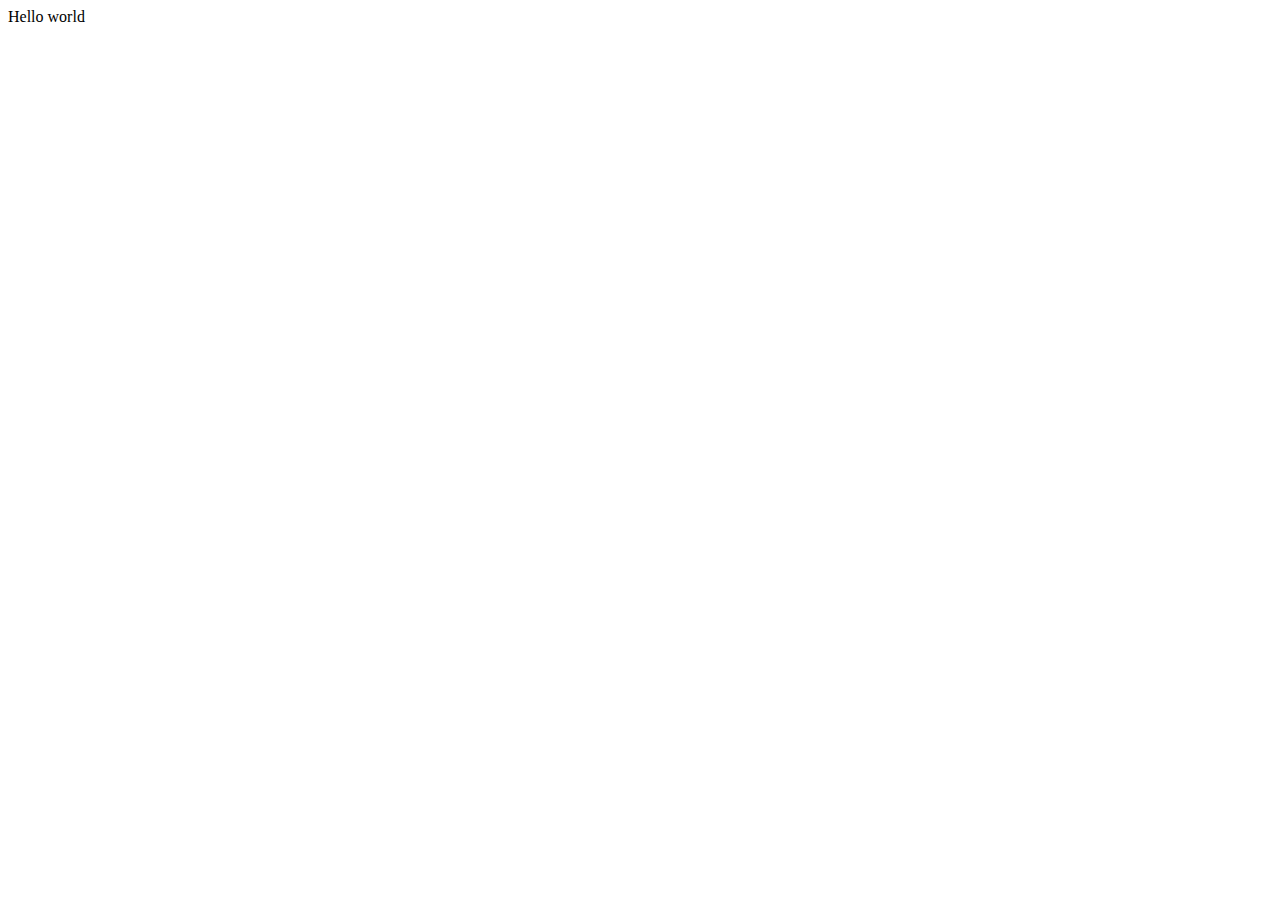
==== index.html @ e4ef8821 "Initial commit" ====
<!DOCTYPE html>
<html>

<head>
  <meta charset="utf-8">
  <meta name="viewport" content="width=device-width">
  <title>replit</title>
  <link href="style.css" rel="stylesheet" type="text/css" />
</head>

<body>
  Hello world
  <script src="script.js"></script>
</body>

</html>
---- style.css ----
html {
  height: 100%;
  width: 100%;
}
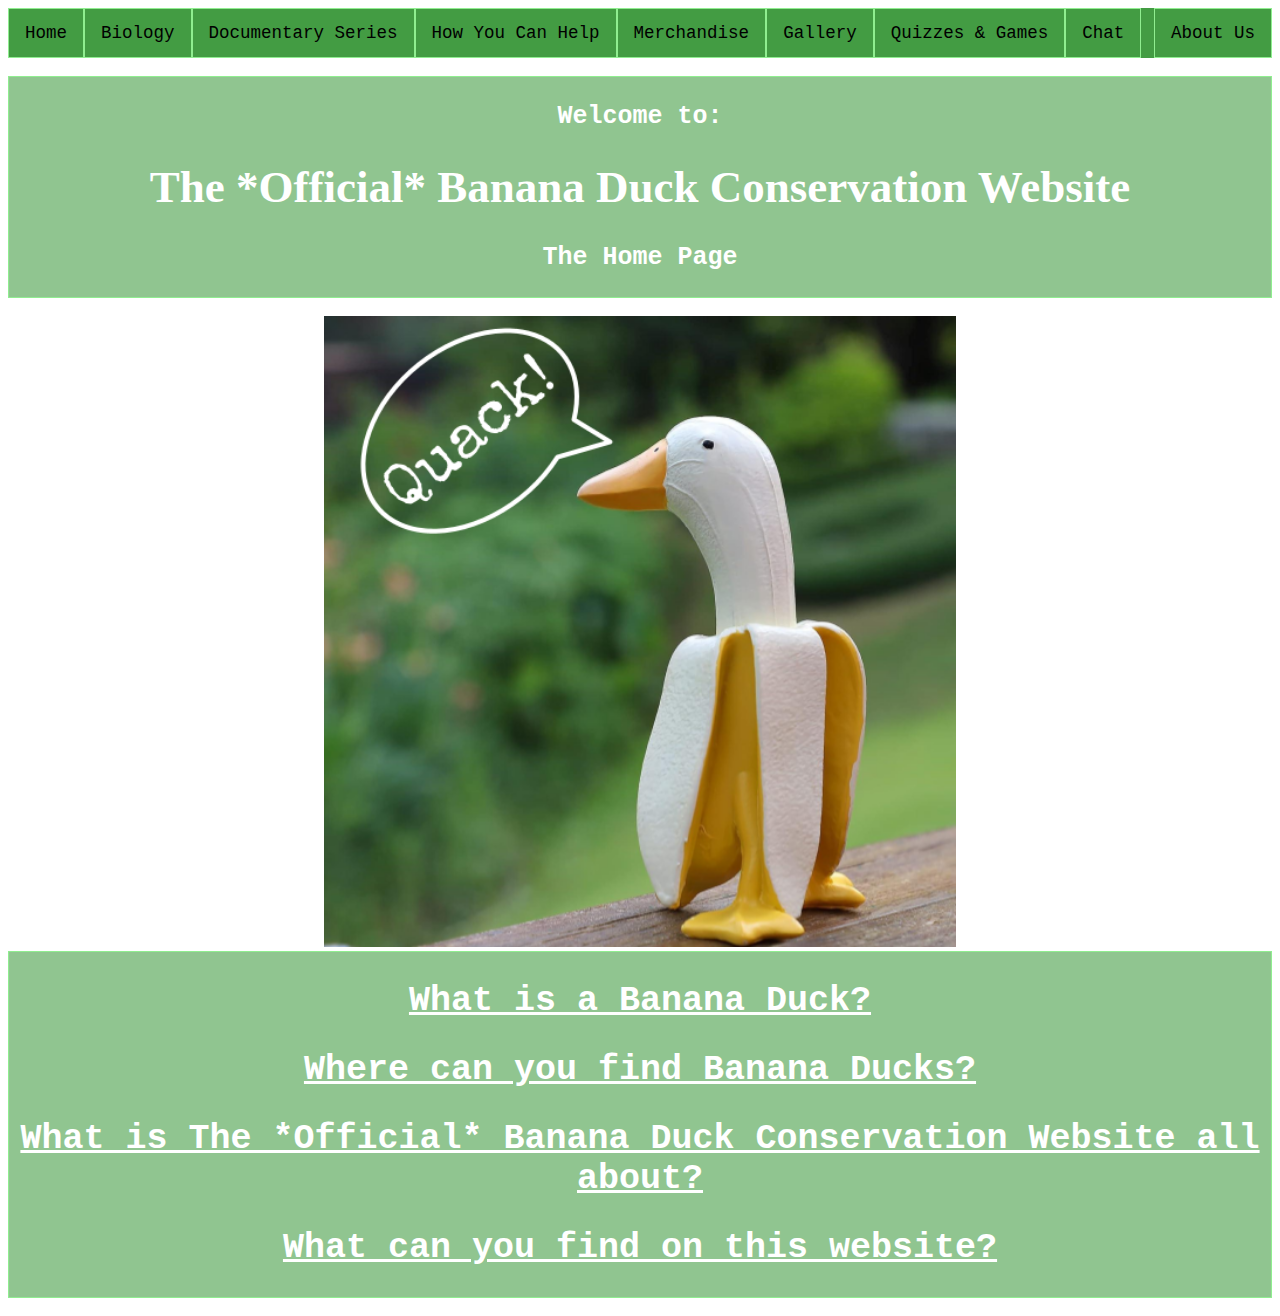
==== commit 4c28c706: "edited page navigation, fixed styling, outlined home and biology" ====
--- a/index.html
+++ b/index.html
@@ -4,12 +4,59 @@
 <head>
   <meta charset="utf-8">
   <meta name="viewport" content="width=device-width">
-  <title>replit</title>
+  <title>Banana Ducks</title>
   <link href="style.css" rel="stylesheet" type="text/css" />
 </head>
 
 <body>
-  Hello world
+  <ul>
+    <li><a href="index.html">Home</a></li>
+    <li><a href="behavior.html">Biology</a></li>
+    <li><a href="documentary.html">Documentary Series</a></li>
+    <li><a href="conservation.html">How You Can Help</a></li>
+    <li><a href="merch.html">Merchandise</a></li>
+    <li><a href="gallery.html">Gallery</a></li>
+    <li><a href="games.html">Quizzes & Games</a></li>
+    <li><a href="chat.html">Chat</a></li>
+    <li style="float:right"><a href="about.html">About Us</a></li>
+  </ul>
+  <br>
+  <div class="textbox">
+    <p>
+      <b>
+        Welcome to:
+      </b>
+    </p>
+    <h1 id="title">
+      The *Official* Banana Duck Conservation Website
+    </h1>
+    <p>
+      <b>
+        The Home Page
+      </b>
+    </p>
+  </div>
+  <br>
+    <img id="home_banana_duck" src="duckquack.png" alt="Banana Duck">
+  
+  <div class="textbox">
+    <h2>
+      What is a Banana Duck?
+    </h2>
+  
+    <h2>
+      Where can you find Banana Ducks?
+    </h2>
+  
+    <h2>
+      What is The *Official* Banana Duck Conservation Website all about?
+    </h2>
+  
+    <h2>
+      What can you find on this website?
+    </h2>
+  </div>
+  <br>
   <script src="script.js"></script>
 </body>
 
--- a/style.css
+++ b/style.css
@@ -1,4 +1,74 @@
 html {
   height: 100%;
   width: 100%;
+}
+
+body {
+  text-align: center;
+  color: white;
+  background-image: url("https://lifeofadailypainter.com/wp-content/uploads/2011/05/bonnies-pond-3.jpg");
+  background-repeat: no-repeat;
+}
+
+h1 {
+  font-size: 45px;
+  font-family: "Courier New";
+}
+
+h2 {
+  font-size: 35px;
+  font-family: "Courier New";
+  text-decoration: underline;
+}
+
+p {
+  font-size: 25px;
+  font-family: "Courier New";
+}
+
+ul {
+  list-style-type: none;
+  margin: 0;
+  padding: 0;
+  overflow: hidden;
+  background-color: rgb(34,139,34,0.85);
+  font-size: 17.5px;
+  font-family: "Courier New";
+}
+
+li {
+  float: left;
+  border: 1px solid lightgreen;
+}
+
+li a {
+  display: block;
+  color: black;
+  text-align: center;
+  padding: 14px 16px;
+  text-decoration: none;
+}
+
+li a:hover {
+  background-color: lightgreen;
+}
+
+li a:active {
+  background-color: lightgreen;
+}
+
+div.textbox {
+  background-color: rgb(34,139,34,0.5);
+  border-color: lightgreen;
+  border-style: solid;
+  border-width: 1px;
+}
+
+#home_banana_duck {
+  width: 50%;
+  height: 50%;
+}
+
+#title {
+  font-family: "Georgia";
 }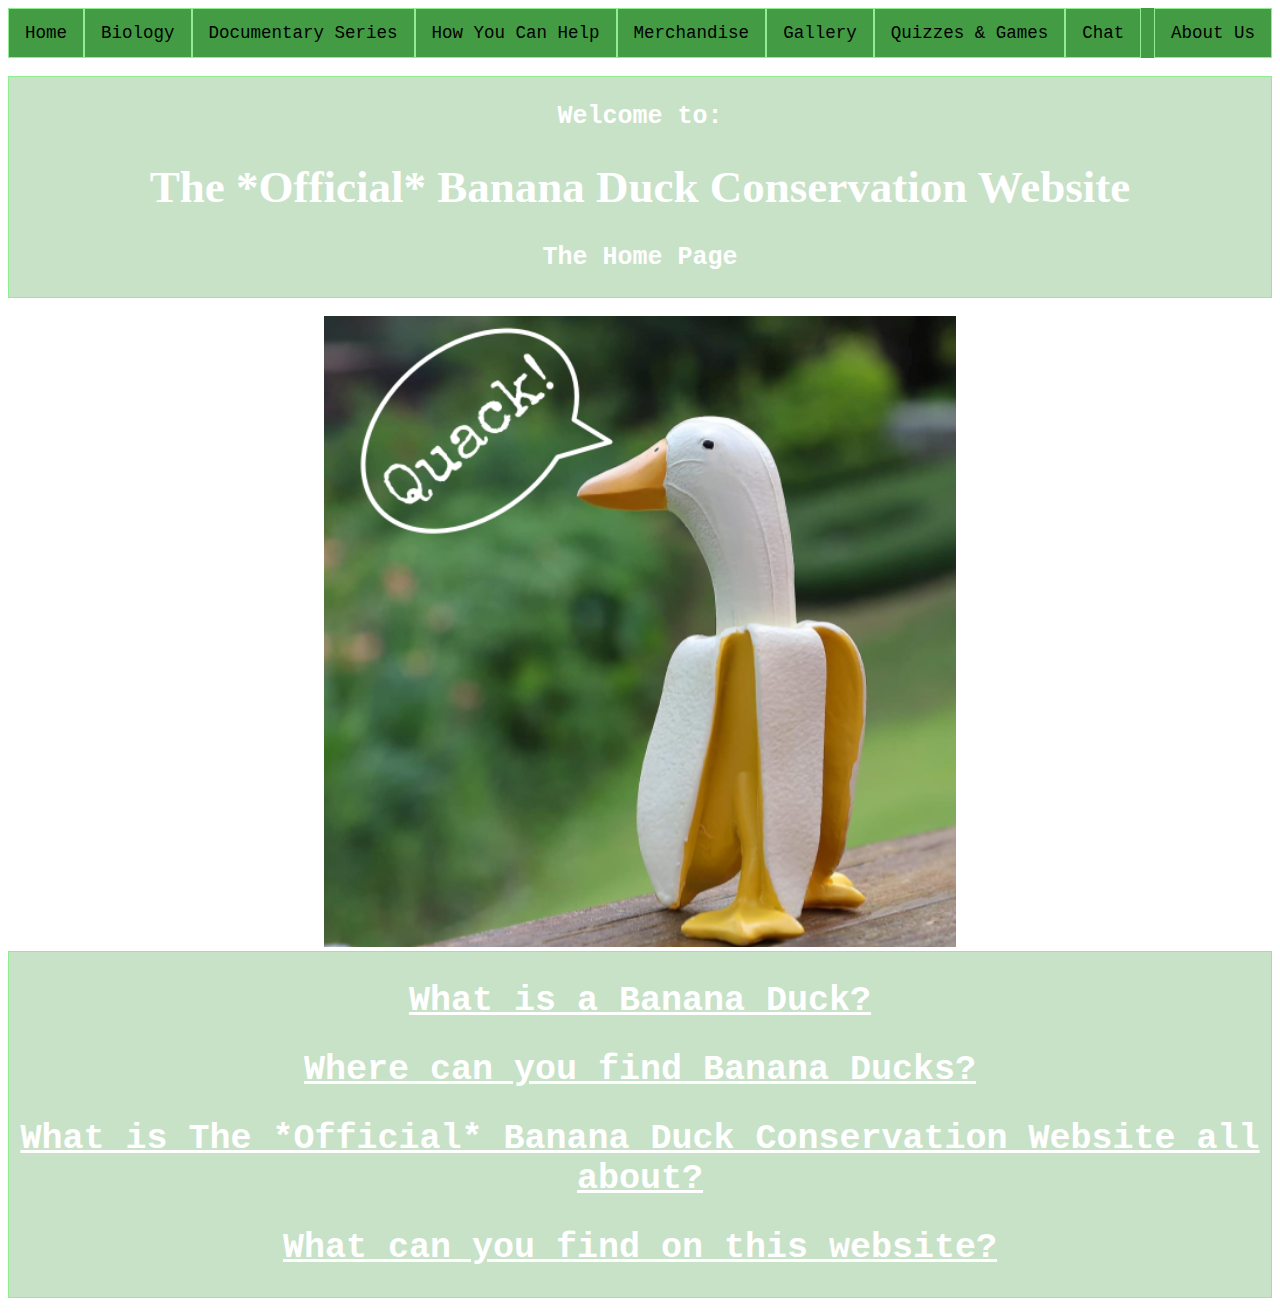
==== commit 17b85f93: "link and bg styling" ====
--- a/index.html
+++ b/index.html
@@ -10,15 +10,15 @@
 
 <body>
   <ul>
-    <li><a href="index.html">Home</a></li>
-    <li><a href="behavior.html">Biology</a></li>
-    <li><a href="documentary.html">Documentary Series</a></li>
-    <li><a href="conservation.html">How You Can Help</a></li>
-    <li><a href="merch.html">Merchandise</a></li>
-    <li><a href="gallery.html">Gallery</a></li>
-    <li><a href="games.html">Quizzes & Games</a></li>
-    <li><a href="chat.html">Chat</a></li>
-    <li style="float:right"><a href="about.html">About Us</a></li>
+    <li class="navbar"><a href="index.html">Home</a></li>
+    <li class="navbar"><a href="behavior.html">Biology</a></li>
+    <li class="navbar"><a href="documentary.html">Documentary Series</a></li>
+    <li class="navbar"><a href="conservation.html">How You Can Help</a></li>
+    <li class="navbar"><a href="merch.html">Merchandise</a></li>
+    <li class="navbar"><a href="gallery.html">Gallery</a></li>
+    <li class="navbar"><a href="games.html">Quizzes & Games</a></li>
+    <li class="navbar"><a href="chat.html">Chat</a></li>
+    <li  class="navbar" style="float:right"><a href="about.html">About Us</a></li>
   </ul>
   <br>
   <div class="textbox">
--- a/style.css
+++ b/style.css
@@ -6,8 +6,10 @@
 body {
   text-align: center;
   color: white;
-  background-image: url("https://lifeofadailypainter.com/wp-content/uploads/2011/05/bonnies-pond-3.jpg");
+  background-image: url("bgforest.jpg");
   background-repeat: no-repeat;
+  background-attachment: fixed;
+  background-size: 100% 100%;
 }
 
 h1 {
@@ -36,12 +38,12 @@
   font-family: "Courier New";
 }
 
-li {
+li.navbar {
   float: left;
   border: 1px solid lightgreen;
 }
 
-li a {
+li.navbar a {
   display: block;
   color: black;
   text-align: center;
@@ -49,16 +51,12 @@
   text-decoration: none;
 }
 
-li a:hover {
-  background-color: lightgreen;
-}
-
-li a:active {
+li.navbar a:hover:not(.active) {
   background-color: lightgreen;
 }
 
 div.textbox {
-  background-color: rgb(34,139,34,0.5);
+  background-color: rgb(34,139,34,0.25);
   border-color: lightgreen;
   border-style: solid;
   border-width: 1px;
@@ -71,4 +69,16 @@
 
 #title {
   font-family: "Georgia";
+}
+
+a.link {
+  font-size: 25px;
+  font-family: 'Courier New';
+  color: white;
+  font-weight: 500;
+}
+
+a.link:hover{
+  color: yellow;
+  font-weight: 900;
 }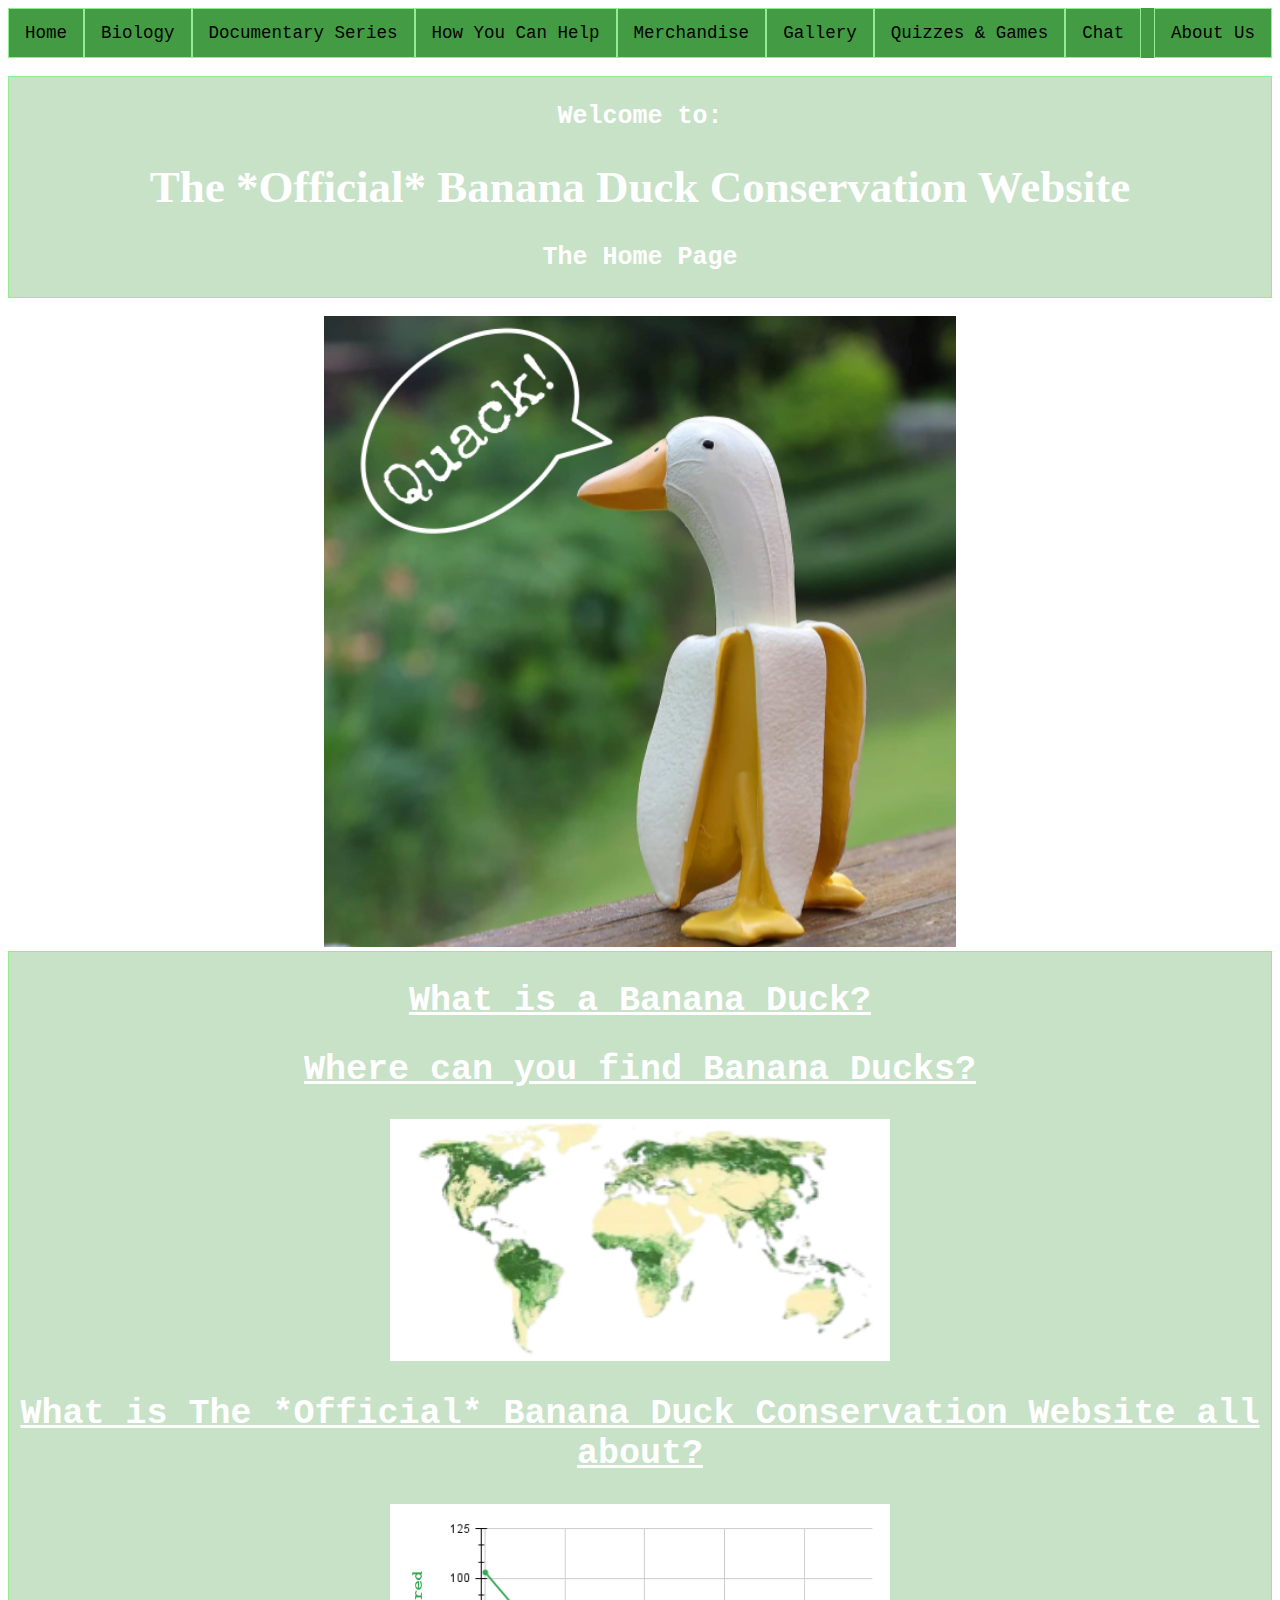
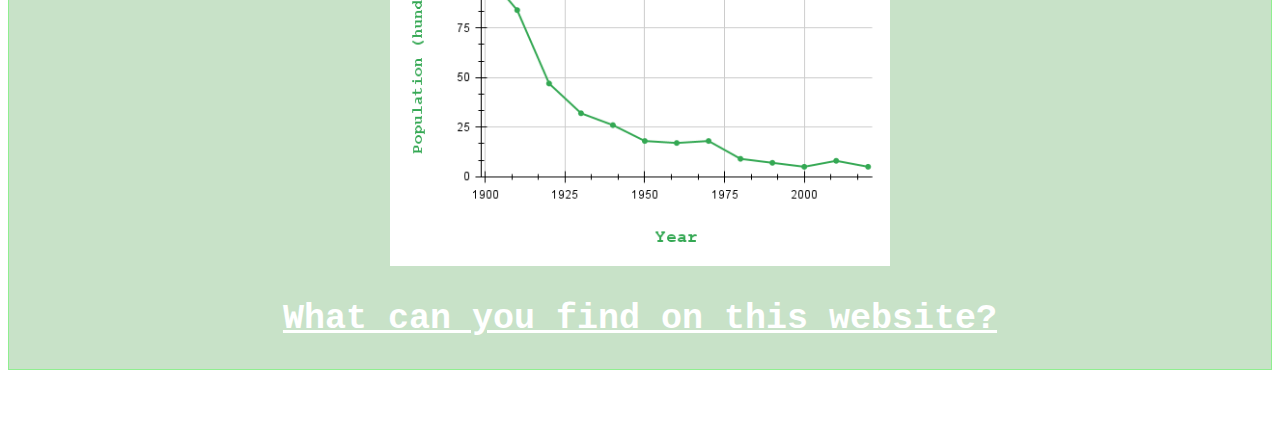
==== commit 16dd780f: "added charts to home page, chat feature" ====
--- a/index.html
+++ b/index.html
@@ -37,7 +37,7 @@
     </p>
   </div>
   <br>
-    <img id="home_banana_duck" src="duckquack.png" alt="Banana Duck">
+    <img id="home_banana_duck" src="images/duckquack.png" alt="Banana Duck">
   
   <div class="textbox">
     <h2>
@@ -47,11 +47,11 @@
     <h2>
       Where can you find Banana Ducks?
     </h2>
-  
+    <img class="chart" src="images/popmap.png">
     <h2>
       What is The *Official* Banana Duck Conservation Website all about?
     </h2>
-  
+    <img class="chart" src="images/popchart.png">
     <h2>
       What can you find on this website?
     </h2>
--- a/style.css
+++ b/style.css
@@ -6,10 +6,11 @@
 body {
   text-align: center;
   color: white;
-  background-image: url("bgforest.jpg");
+  background-image: url("images/bgforest.jpg");
   background-repeat: no-repeat;
   background-attachment: fixed;
   background-size: 100% 100%;
+  padding-bottom: 50px;
 }
 
 h1 {
@@ -67,6 +68,12 @@
   height: 50%;
 }
 
+#docuseries {
+  float: left;
+  margin-left: 7.5%;
+  width: 22.75%;
+}
+
 #title {
   font-family: "Georgia";
 }
@@ -81,4 +88,54 @@
 a.link:hover{
   color: yellow;
   font-weight: 900;
+}
+
+#doctextbox {
+  float: right;
+  margin-right: 7.5%;
+  width: 60%;
+  background-color: rgb(34,139,34,0.25);
+  border-style: solid;
+  border-width: 1px;
+  font-size: 25px;
+  font-family: "Courier New";
+  padding-bottom: 2%;
+  padding-right: 2%;
+}
+
+p.doctext {
+  text-align: left;
+  text-indent: 5%;
+}
+
+input {
+  width: 85%;
+  font-size: 20px;
+  font-family: "Courier New";
+  background-color: #eee;
+  padding-left: 10px;
+}
+
+#sendbtn {
+  height: 25px;
+  width: 5%;
+}
+
+#generateduck {
+  height: 200px;
+}
+
+#displaymsg {
+  text-align: left;
+  padding-left: 50px;
+  padding-right: 50px;
+}
+
+h3 {
+  font-family: "Courier New";
+  font-weight: bold;
+}
+
+img.chart {
+  width: 500px;
 }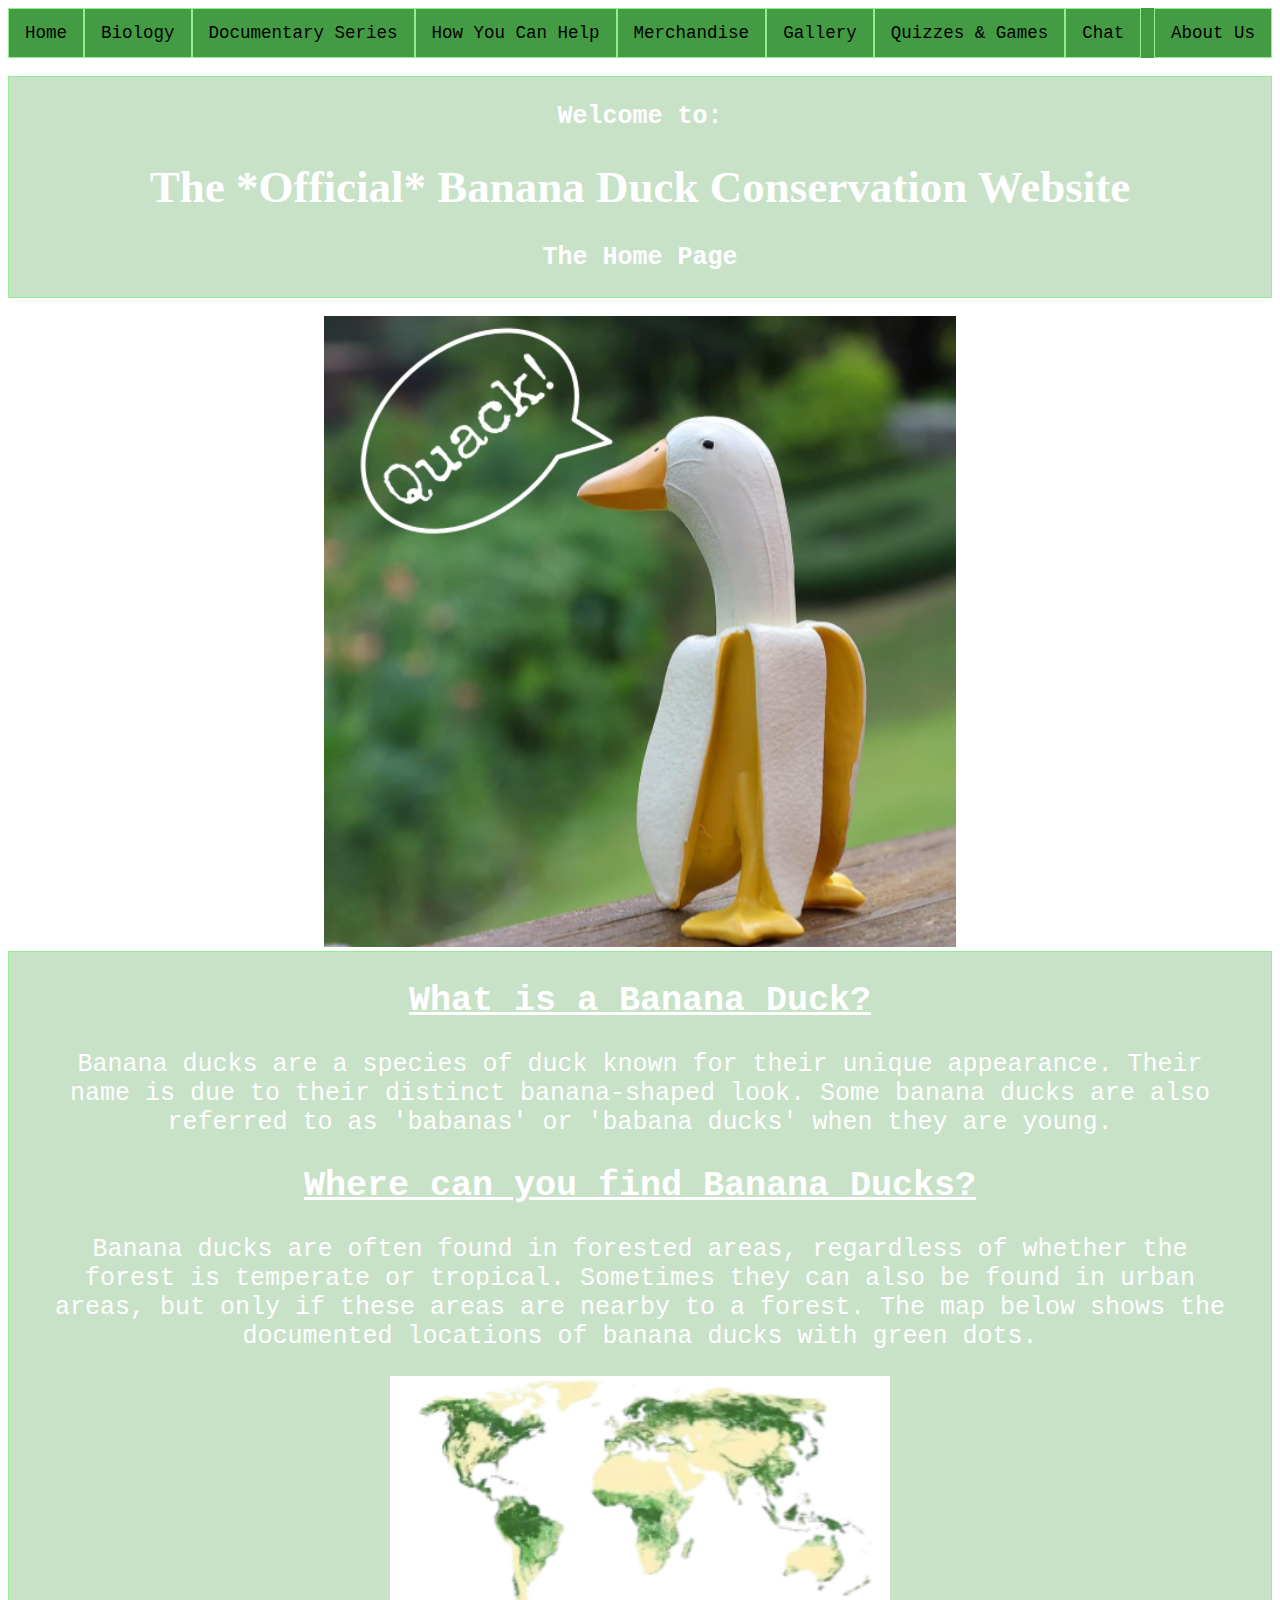
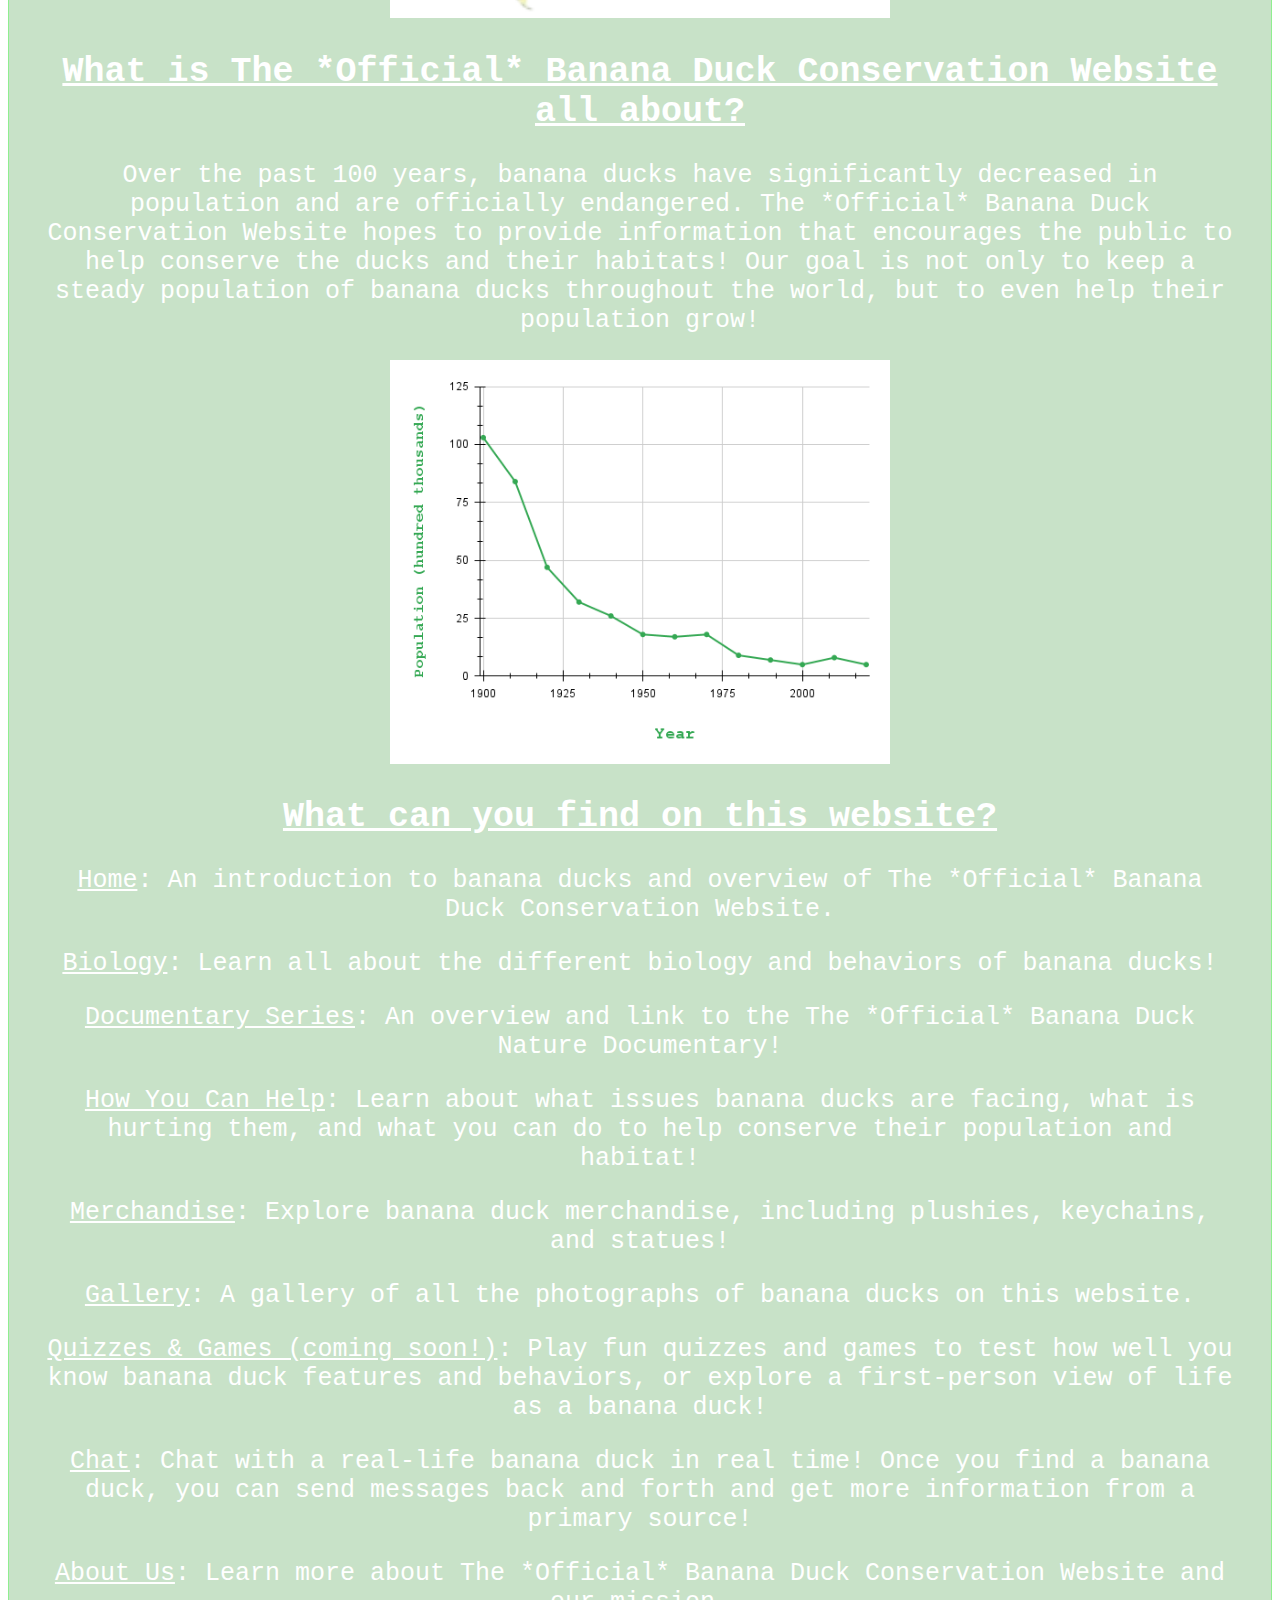
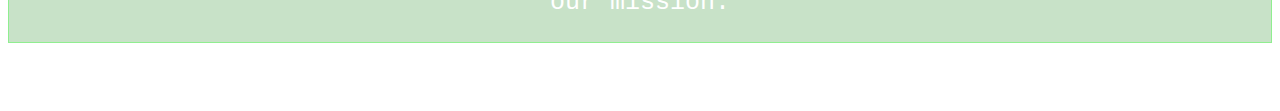
==== commit 5a981291: "added some content to the home page, styled chat buttons" ====
--- a/index.html
+++ b/index.html
@@ -39,22 +39,33 @@
   <br>
     <img id="home_banana_duck" src="images/duckquack.png" alt="Banana Duck">
   
-  <div class="textbox">
+  <div class="textbox" id="index">
     <h2>
       What is a Banana Duck?
     </h2>
-  
+    <p> Banana ducks are a species of duck known for their unique appearance. Their name is due to their distinct banana-shaped look. Some banana ducks are also referred to as 'babanas' or 'babana ducks' when they are young. </p>
     <h2>
       Where can you find Banana Ducks?
     </h2>
+    <p> Banana ducks are often found in forested areas, regardless of whether the forest is temperate or tropical. Sometimes they can also be found in urban areas, but only if these areas are nearby to a forest. The map below shows the documented locations of banana ducks with green dots.</p>
     <img class="chart" src="images/popmap.png">
     <h2>
       What is The *Official* Banana Duck Conservation Website all about?
     </h2>
+    <p> Over the past 100 years, banana ducks have significantly decreased in population and are officially endangered. The *Official* Banana Duck Conservation Website hopes to provide information that encourages the public to help conserve the ducks and their habitats! Our goal is not only to keep a steady population of banana ducks throughout the world, but to even help their population grow!</p>
     <img class="chart" src="images/popchart.png">
     <h2>
       What can you find on this website?
     </h2>
+    <p><a class="link" href="index.html">Home</a>: An introduction to banana ducks and overview of The *Official* Banana Duck Conservation Website.</p>
+    <p><a class="link" href="behavior.html">Biology</a>: Learn all about the different biology and behaviors of banana ducks!</p>
+    <p><a class="link" href="documentary.html">Documentary Series</a>: An overview and link to the The *Official* Banana Duck Nature Documentary!</p>
+    <p><a class="link" href="conservation.html">How You Can Help</a>: Learn about what issues banana ducks are facing, what is hurting them, and what you can do to help conserve their population and habitat!</p>
+    <p><a class="link" href="merch.html">Merchandise</a>: Explore banana duck merchandise, including plushies, keychains, and statues!</p>
+    <p><a class="link" href="gallery.html">Gallery</a>: A gallery of all the photographs of banana ducks on this website.</p>
+    <p><a class="link" href="games.html">Quizzes & Games (coming soon!)</a>: Play fun quizzes and games to test how well you know banana duck features and behaviors, or explore a first-person view of life as a banana duck!</p>
+    <p><a class="link" href="chat.html">Chat</a>: Chat with a real-life banana duck in real time! Once you find a banana duck, you can send messages back and forth and get more information from a primary source!</p>
+    <p><a class="link" href="about.html">About Us</a>: Learn more about The *Official* Banana Duck Conservation Website and our mission.</p>
   </div>
   <br>
   <script src="script.js"></script>
--- a/style.css
+++ b/style.css
@@ -138,4 +138,43 @@
 
 img.chart {
   width: 500px;
+}
+
+#index {
+  padding-left: 3%;
+  padding-right: 3%;
+}
+
+#generatebtn {
+  background-color: rgb(34,139,34);
+  color: white;
+  border-color: white;
+  border-radius: 15px;
+  border-width: 3px;
+  height: 30px;
+  width: 200px;
+  font-size: 15px;
+}
+
+#generatebtn:hover {
+  border-color: yellow;
+  border-width: 5px;
+  color: yellow;
+}
+
+#sendbtn {
+  background-color: rgb(34,139,34);
+  color: white;
+  border-color: white;
+  border-radius: 15px;
+  border-width: 3px;
+  height: 30px;
+  width: 75px;
+  font-size: 15px;
+}
+
+#sendbtn:hover {
+  border-color: yellow;
+  border-width: 5px;
+  color: yellow;
 }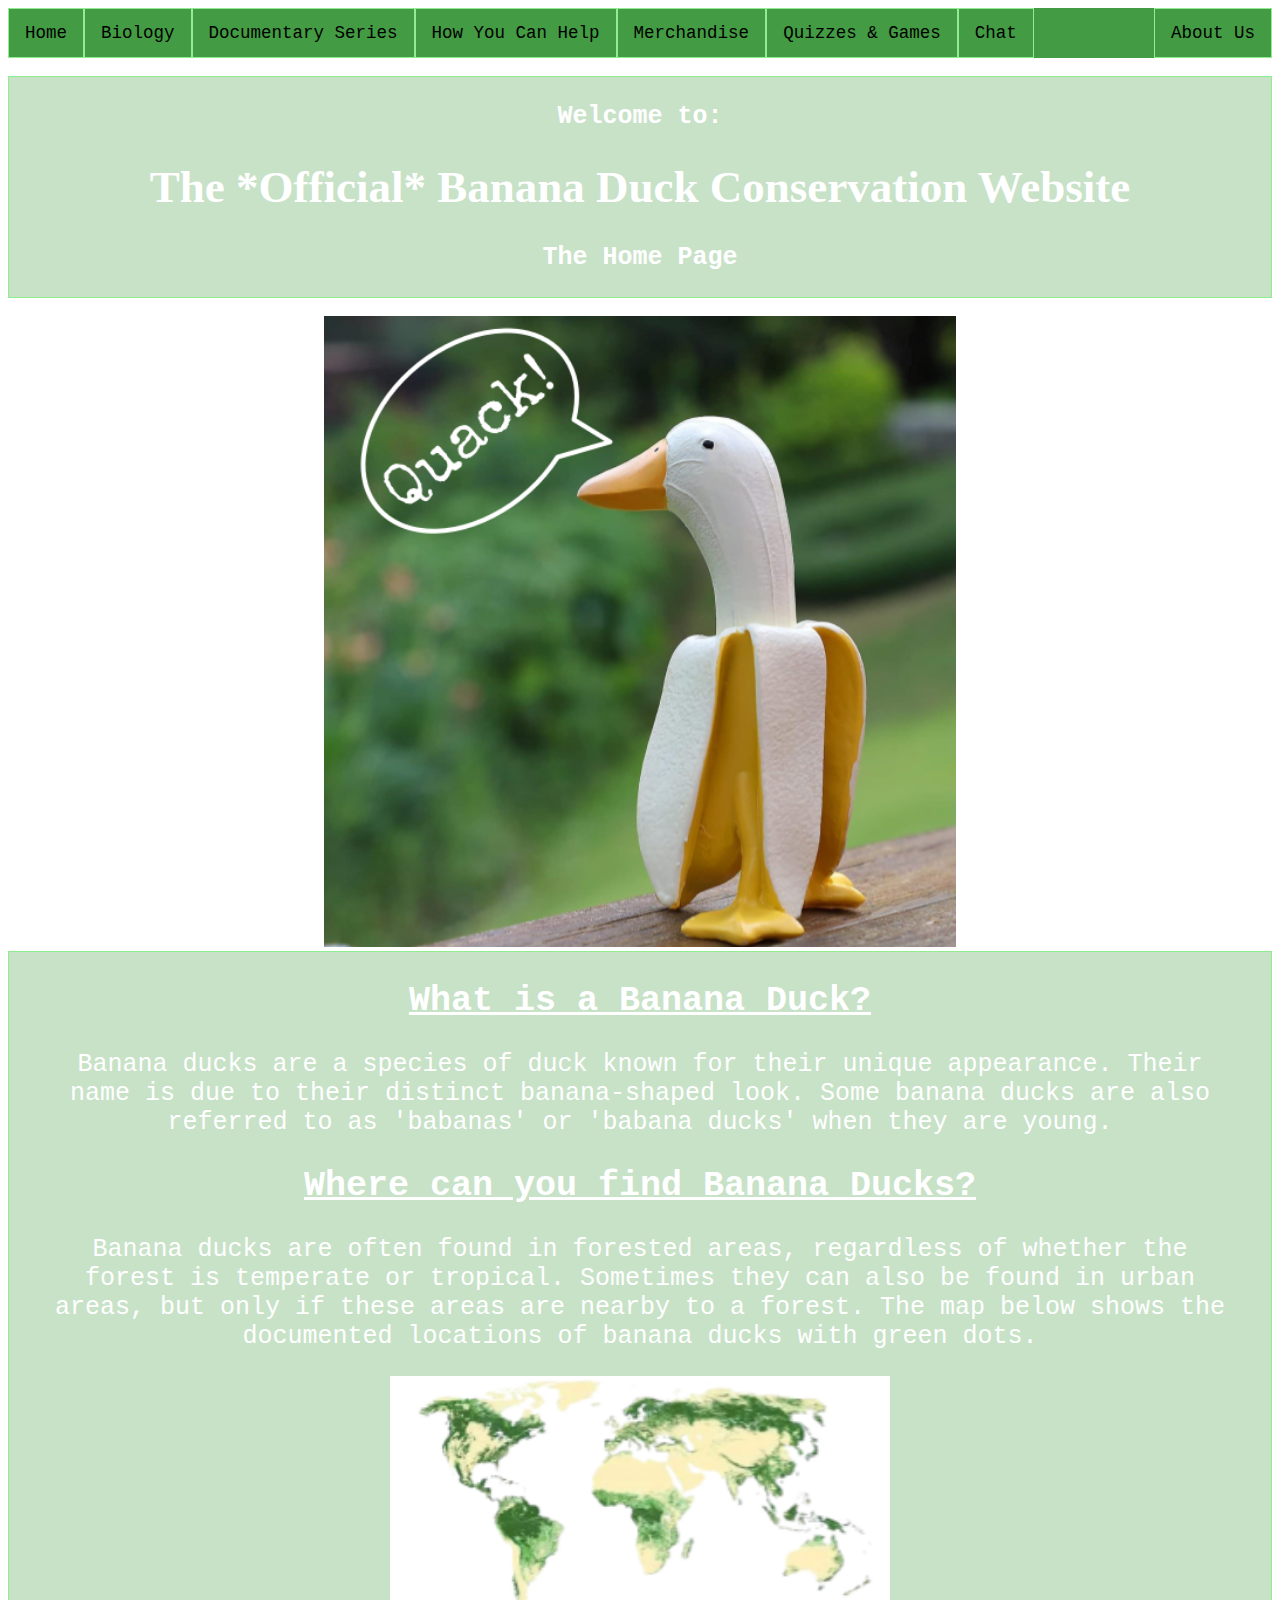
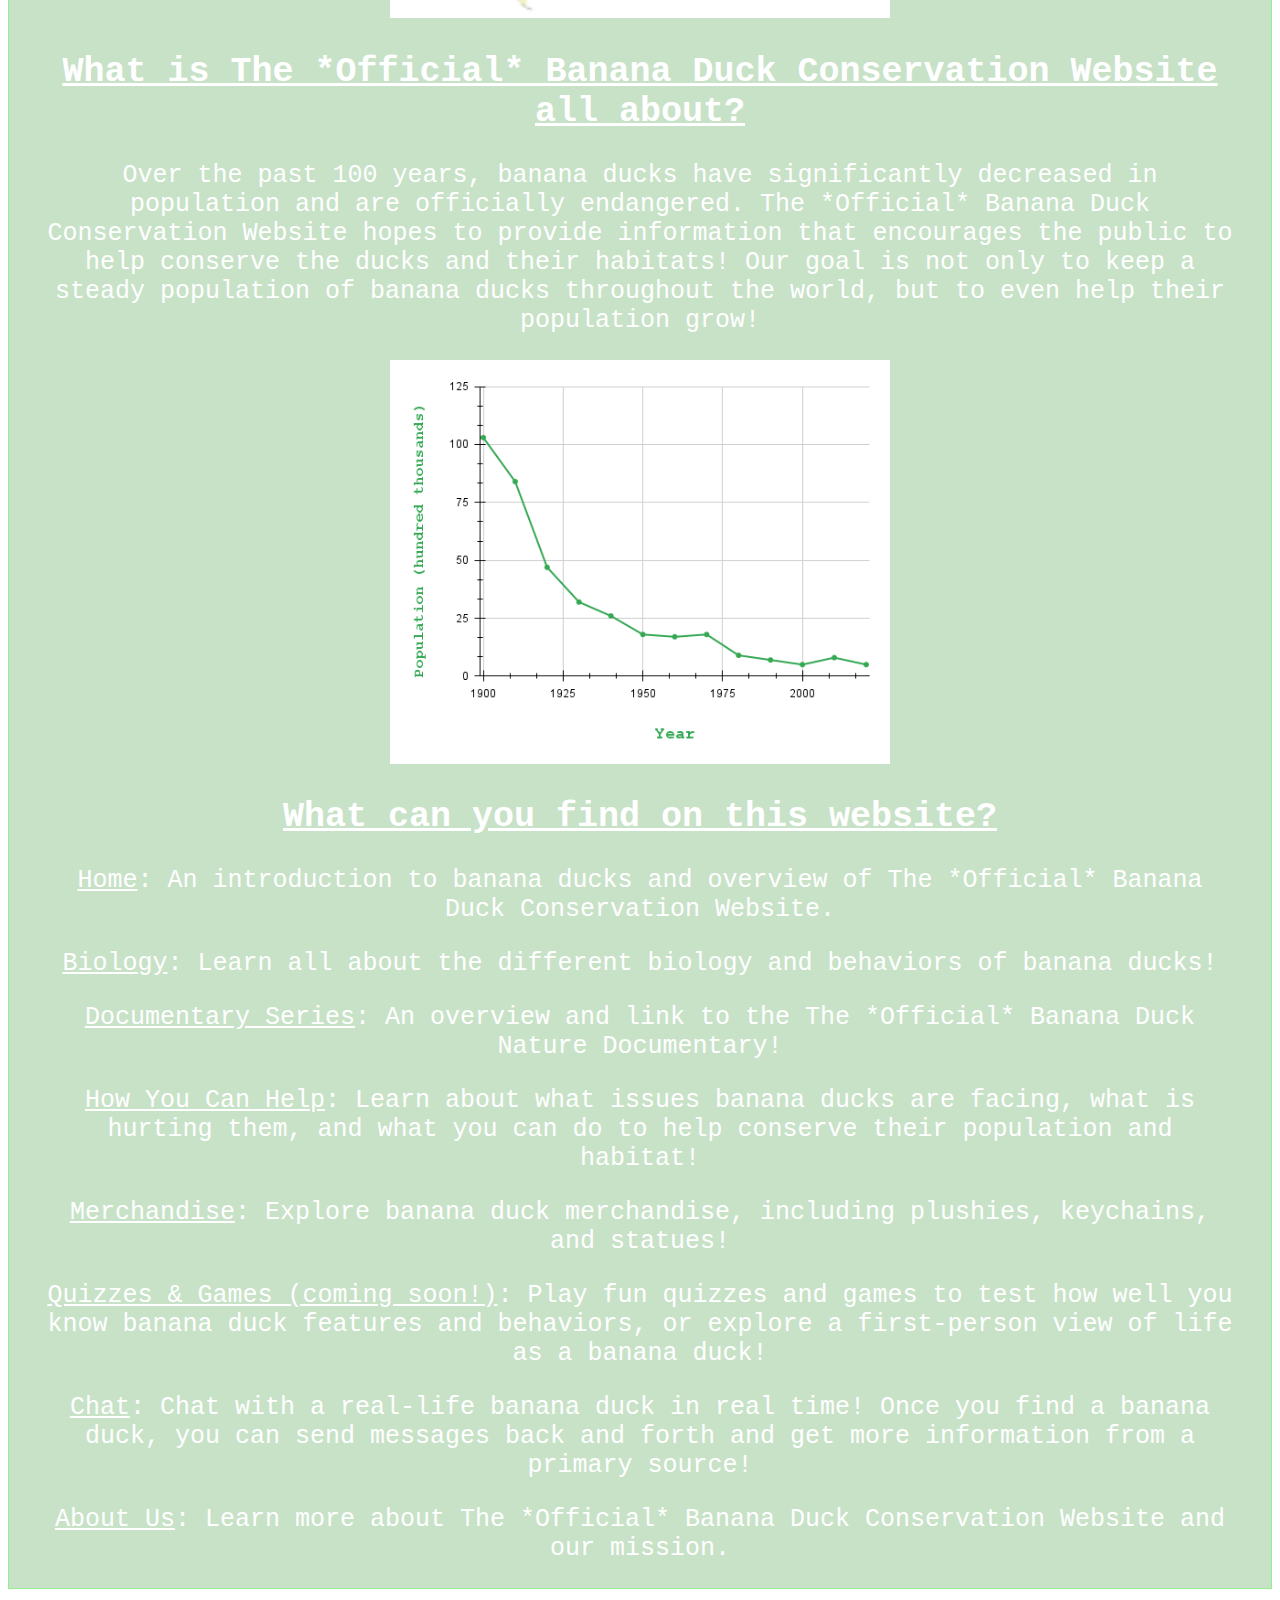
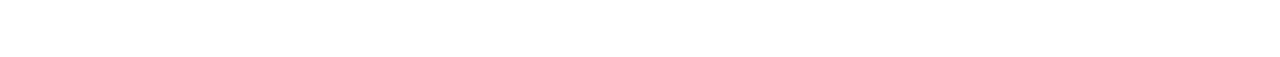
==== commit 5e504c78: "finished adding content and images" ====
--- a/index.html
+++ b/index.html
@@ -15,7 +15,6 @@
     <li class="navbar"><a href="documentary.html">Documentary Series</a></li>
     <li class="navbar"><a href="conservation.html">How You Can Help</a></li>
     <li class="navbar"><a href="merch.html">Merchandise</a></li>
-    <li class="navbar"><a href="gallery.html">Gallery</a></li>
     <li class="navbar"><a href="games.html">Quizzes & Games</a></li>
     <li class="navbar"><a href="chat.html">Chat</a></li>
     <li  class="navbar" style="float:right"><a href="about.html">About Us</a></li>
@@ -62,7 +61,6 @@
     <p><a class="link" href="documentary.html">Documentary Series</a>: An overview and link to the The *Official* Banana Duck Nature Documentary!</p>
     <p><a class="link" href="conservation.html">How You Can Help</a>: Learn about what issues banana ducks are facing, what is hurting them, and what you can do to help conserve their population and habitat!</p>
     <p><a class="link" href="merch.html">Merchandise</a>: Explore banana duck merchandise, including plushies, keychains, and statues!</p>
-    <p><a class="link" href="gallery.html">Gallery</a>: A gallery of all the photographs of banana ducks on this website.</p>
     <p><a class="link" href="games.html">Quizzes & Games (coming soon!)</a>: Play fun quizzes and games to test how well you know banana duck features and behaviors, or explore a first-person view of life as a banana duck!</p>
     <p><a class="link" href="chat.html">Chat</a>: Chat with a real-life banana duck in real time! Once you find a banana duck, you can send messages back and forth and get more information from a primary source!</p>
     <p><a class="link" href="about.html">About Us</a>: Learn more about The *Official* Banana Duck Conservation Website and our mission.</p>
--- a/style.css
+++ b/style.css
@@ -71,7 +71,7 @@
 #docuseries {
   float: left;
   margin-left: 7.5%;
-  width: 22.75%;
+  width: 22.80%;
 }
 
 #title {
@@ -177,4 +177,14 @@
   border-color: yellow;
   border-width: 5px;
   color: yellow;
+}
+
+#typingbox {
+  font-size: 13px;
+  font-style: italic;
+  text-align: center;
+}
+
+img.merchimg {
+  height: 400px;
 }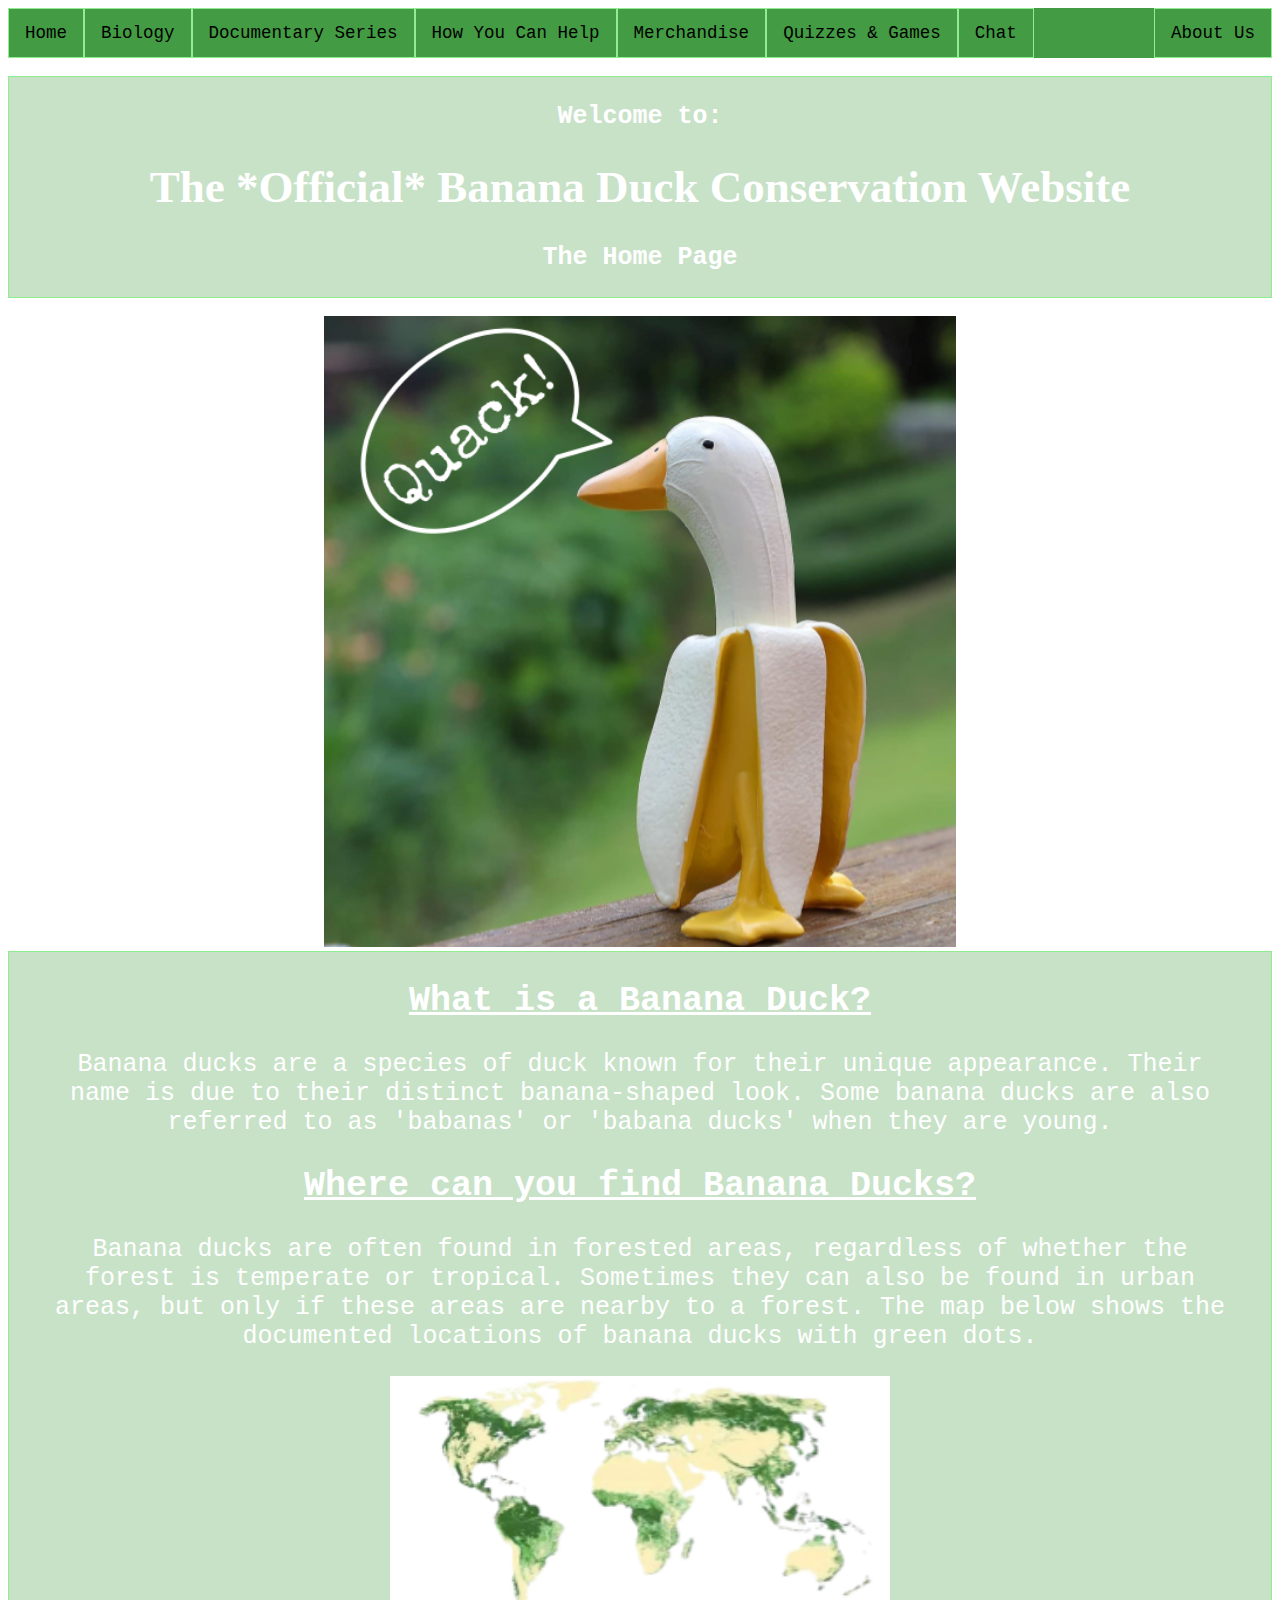
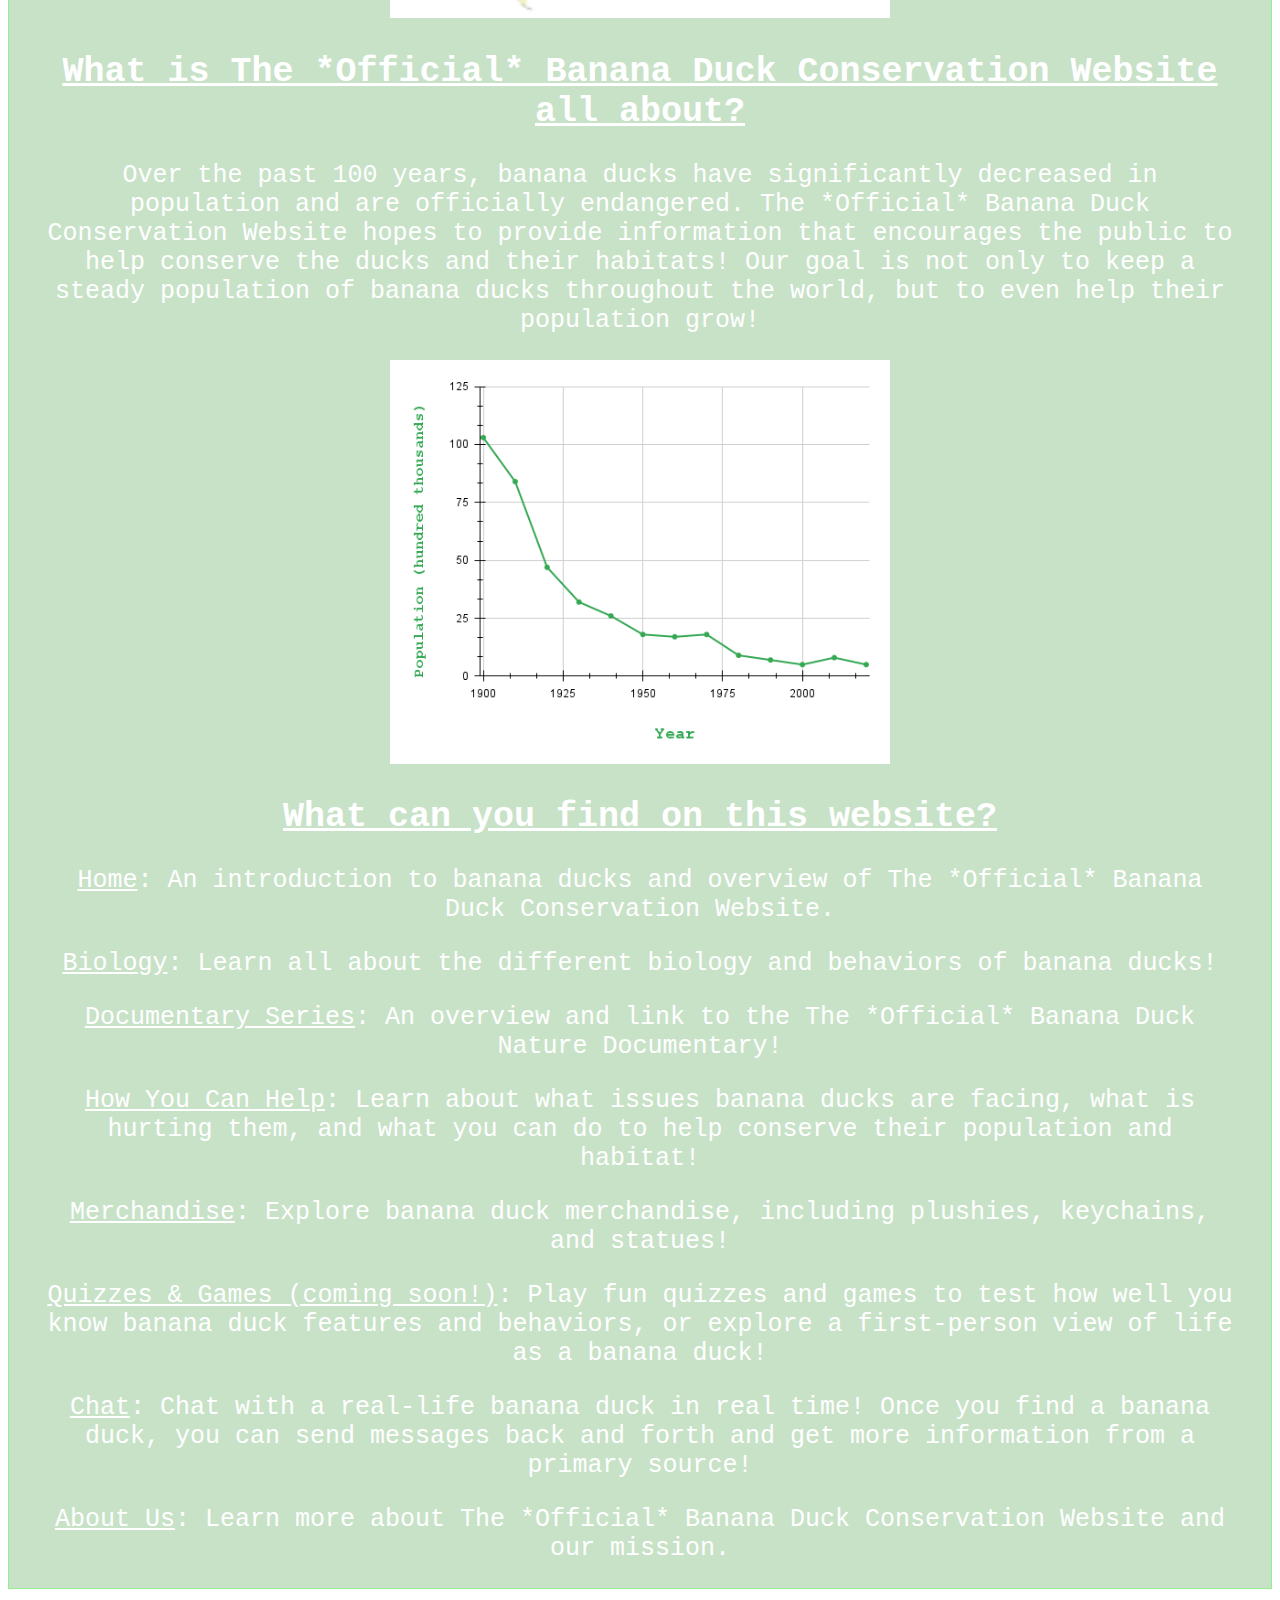
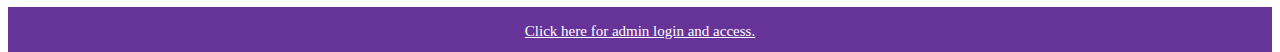
==== commit d3a746eb: "question form, beginning fake-admin page" ====
--- a/index.html
+++ b/index.html
@@ -66,6 +66,9 @@
     <p><a class="link" href="about.html">About Us</a>: Learn more about The *Official* Banana Duck Conservation Website and our mission.</p>
   </div>
   <br>
+  <div class="footer">
+    <a id="adminacc" href="admin.html">Click here for admin login and access.</a>
+  </div>
   <script src="script.js"></script>
 </body>
 
--- a/style.css
+++ b/style.css
@@ -10,7 +10,6 @@
   background-repeat: no-repeat;
   background-attachment: fixed;
   background-size: 100% 100%;
-  padding-bottom: 50px;
 }
 
 h1 {
@@ -187,4 +186,34 @@
 
 img.merchimg {
   height: 400px;
+}
+
+input.abtinput {
+  width: 450px;
+}
+
+#yourname {
+  margin-right: 50px;
+}
+
+#submitbtn {
+  background-color: rebeccapurple;
+  width: 200px;
+}
+
+div.footer {
+  bottom: 0;
+  background-color: rebeccapurple;
+  width: 100%;
+  height: 30px;
+  padding-top: 15px;
+}
+
+#adminacc {
+  color: white;
+  font-size: 15px;
+}
+
+#adminacc:hover {
+  color: yellow;
 }